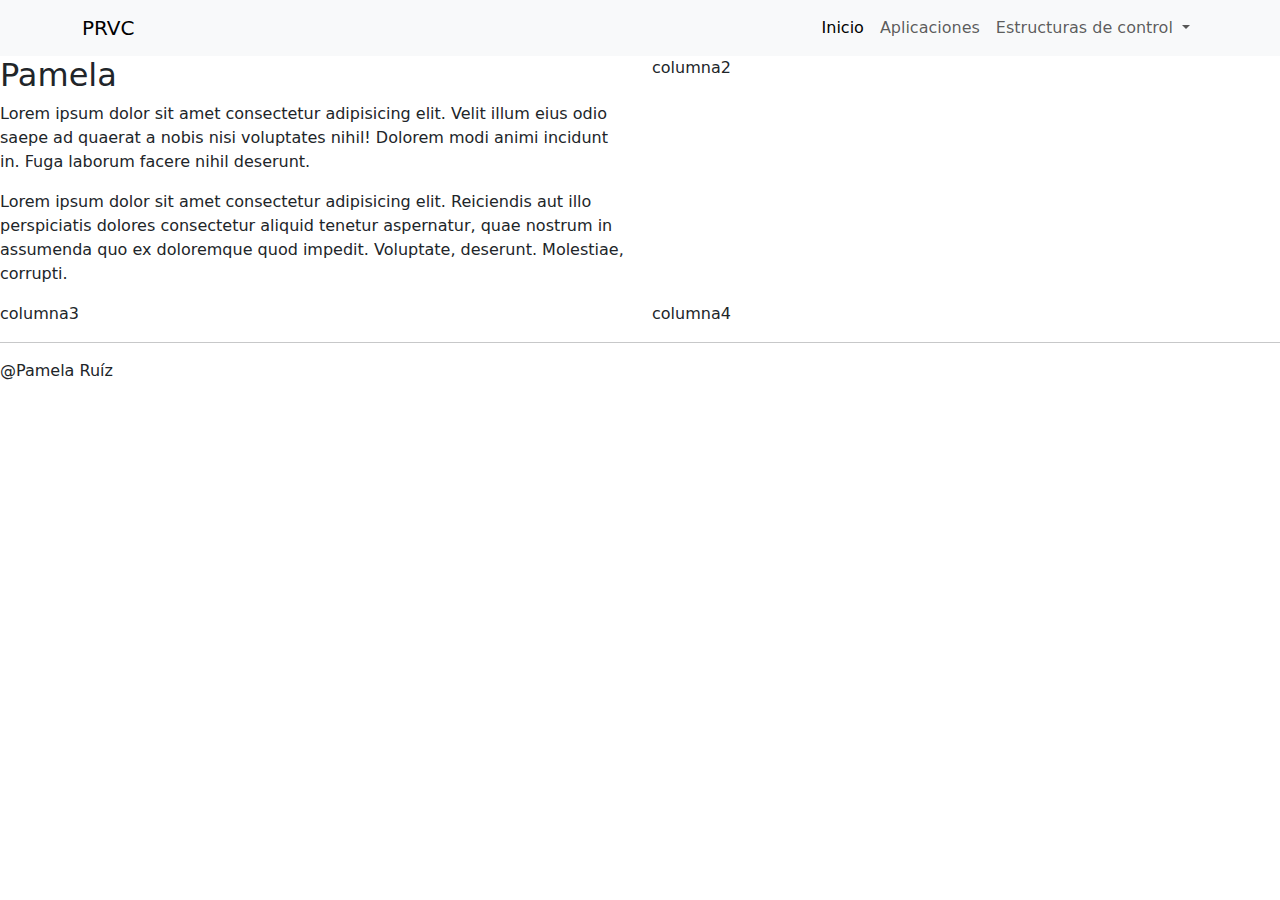
==== page/if.html @ 68699ba4 "Add files via upload" ====
<!doctype html>
<html lang="en">
  <head>
    <meta charset="utf-8">
    <meta name="viewport" content="width=device-width, initial-scale=1">
    <title>PRVC</title>
    <link href="https://cdn.jsdelivr.net/npm/bootstrap@5.3.3/dist/css/bootstrap.min.css" rel="stylesheet" integrity="sha384-QWTKZyjpPEjISv5WaRU9OFeRpok6YctnYmDr5pNlyT2bRjXh0JMhjY6hW+ALEwIH" crossorigin="anonymous">
    <link rel="stylesheet" href="./css/styles.css">
  </head>
  <body>
        <header>
          <nav class="navbar navbar-expand-lg bg-body-tertiary">
            <div class="container">
              <a class="navbar-brand" href="./index.html">PRVC</a>
              <button class="navbar-toggler" type="button" data-bs-toggle="collapse" data-bs-target="#navbarSupportedContent" aria-controls="navbarSupportedContent" aria-expanded="false" aria-label="Toggle navigation">
                <span class="navbar-toggler-icon"></span>
              </button>
              <div class="collapse navbar-collapse" id="navbarSupportedContent">
                <ul class="navbar-nav ms-auto mb-2 mb-lg-0">
                  <li class="nav-item">
                    <a class="nav-link active" aria-current="page" href="./index.html">Inicio</a>
                  </li>
                  <li class="nav-item">
                    <a class="nav-link" href="#">Aplicaciones</a>
                  </li>
                  <li class="nav-item dropdown">
                    <a class="nav-link dropdown-toggle" href="#" role="button" data-bs-toggle="dropdown" aria-expanded="false">
                      Estructuras de control
                    </a>
                    <ul class="dropdown-menu">
                      <li><a class="dropdown-item" href="#">Lineal</a></li>
                      <li><a class="dropdown-item" href="#">If</a></li>
                      <li><hr class="dropdown-divider"></li>
                      <li><a class="dropdown-item" href="#">Something else here</a></li>
                    </ul>
                  </li>
                </ul>
              </div>
            </div>
          </nav>
        </header>
        <main>
            <section>
              <div class="row">
                <div class="col-lg-6 col-md-6 col-sm-12">
                  <h2>Pamela</h2>
                  <p class="Texto">Lorem ipsum dolor sit amet consectetur adipisicing elit. Velit illum eius odio saepe ad quaerat a nobis nisi voluptates nihil! Dolorem modi animi incidunt in. Fuga laborum facere nihil deserunt.</p>
                  <p class="Texto">Lorem ipsum dolor sit amet consectetur adipisicing elit. Reiciendis aut illo perspiciatis dolores consectetur aliquid tenetur aspernatur, quae nostrum in assumenda quo ex doloremque quod impedit. Voluptate, deserunt. Molestiae, corrupti.</p>
                </div>
                <div class="col-lg-6 col-md-6 col-sm-12">columna2</div>
              </div>
            </section>
            <section>
              <div class="row">
                <div class="col">columna3</div>
                <div class="col">columna4</div>
              </div>
            </section>
        </main>
        <hr>
        <footer>
            @Pamela Ruíz
        </footer>
    <script src="https://cdn.jsdelivr.net/npm/bootstrap@5.3.3/dist/js/bootstrap.bundle.min.js" integrity="sha384-YvpcrYf0tY3lHB60NNkmXc5s9fDVZLESaAA55NDzOxhy9GkcIdslK1eN7N6jIeHz" crossorigin="anonymous"></script>
  </body>
</html>
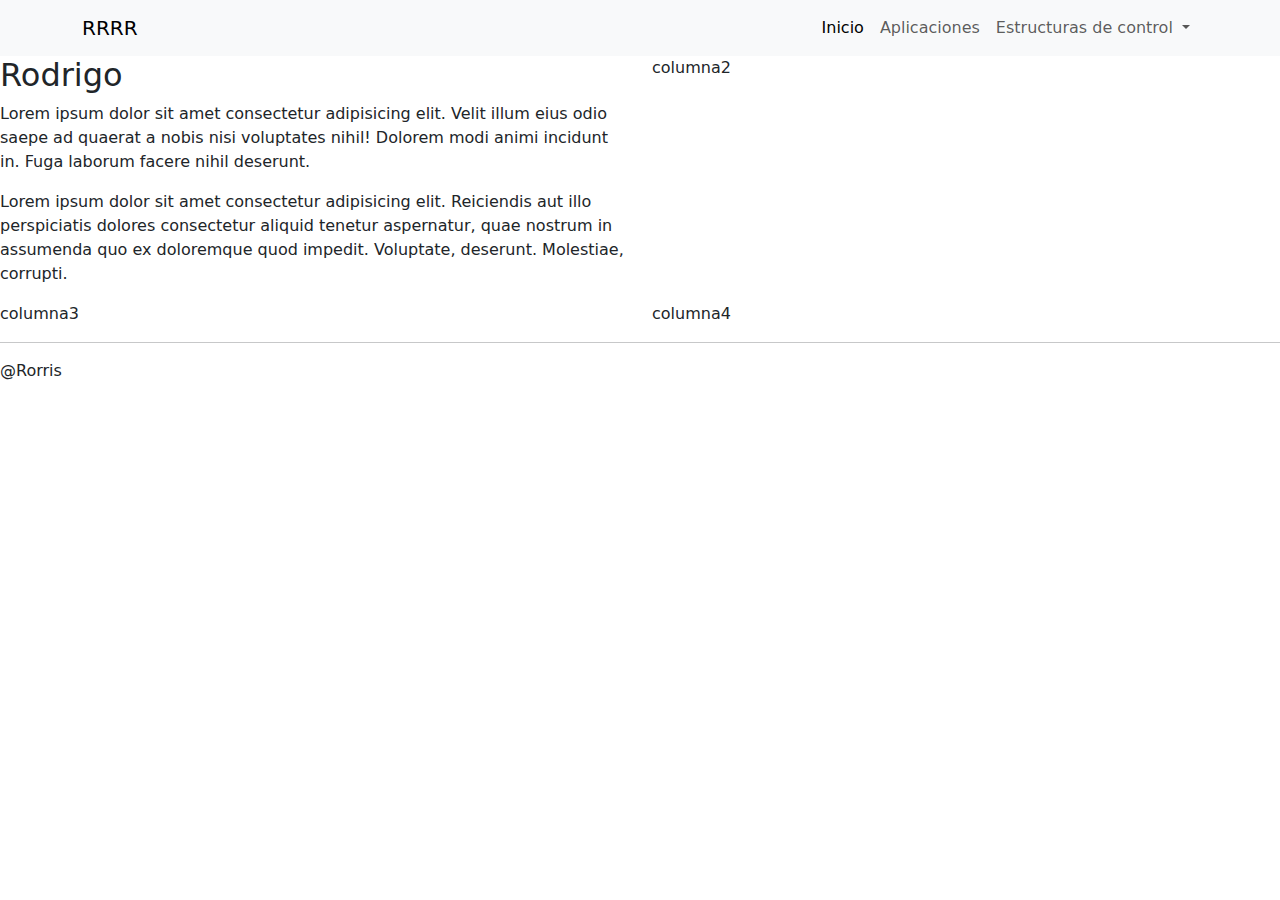
==== commit cc4fd857: "Add files via upload" ====
--- a/page/if.html
+++ b/page/if.html
@@ -11,7 +11,7 @@
         <header>
           <nav class="navbar navbar-expand-lg bg-body-tertiary">
             <div class="container">
-              <a class="navbar-brand" href="./index.html">PRVC</a>
+              <a class="navbar-brand" href="./index.html">RRRR</a>
               <button class="navbar-toggler" type="button" data-bs-toggle="collapse" data-bs-target="#navbarSupportedContent" aria-controls="navbarSupportedContent" aria-expanded="false" aria-label="Toggle navigation">
                 <span class="navbar-toggler-icon"></span>
               </button>
@@ -43,7 +43,7 @@
             <section>
               <div class="row">
                 <div class="col-lg-6 col-md-6 col-sm-12">
-                  <h2>Pamela</h2>
+                  <h2>Rodrigo</h2>
                   <p class="Texto">Lorem ipsum dolor sit amet consectetur adipisicing elit. Velit illum eius odio saepe ad quaerat a nobis nisi voluptates nihil! Dolorem modi animi incidunt in. Fuga laborum facere nihil deserunt.</p>
                   <p class="Texto">Lorem ipsum dolor sit amet consectetur adipisicing elit. Reiciendis aut illo perspiciatis dolores consectetur aliquid tenetur aspernatur, quae nostrum in assumenda quo ex doloremque quod impedit. Voluptate, deserunt. Molestiae, corrupti.</p>
                 </div>
@@ -59,7 +59,7 @@
         </main>
         <hr>
         <footer>
-            @Pamela Ruíz
+            @Rorris
         </footer>
     <script src="https://cdn.jsdelivr.net/npm/bootstrap@5.3.3/dist/js/bootstrap.bundle.min.js" integrity="sha384-YvpcrYf0tY3lHB60NNkmXc5s9fDVZLESaAA55NDzOxhy9GkcIdslK1eN7N6jIeHz" crossorigin="anonymous"></script>
   </body>
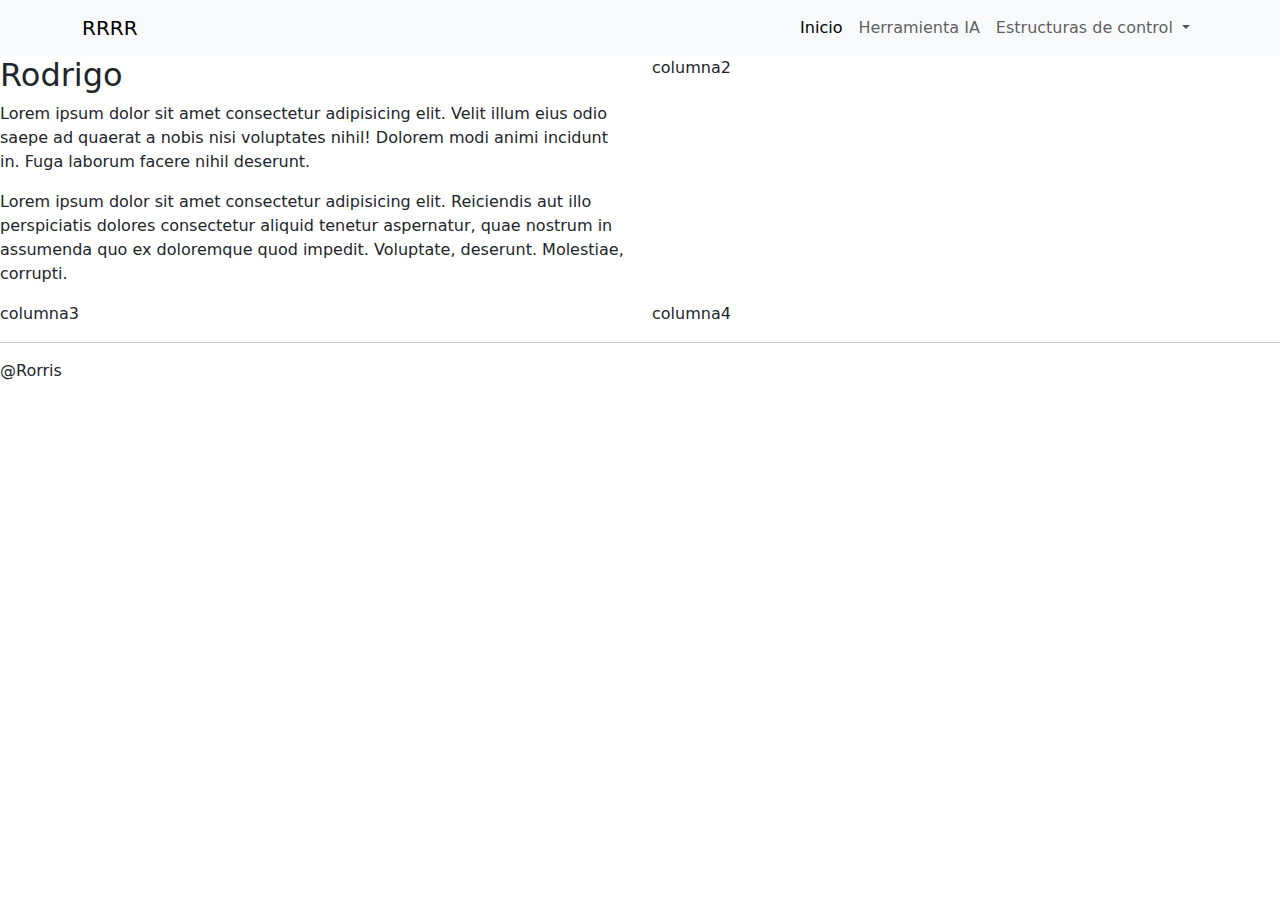
==== commit 2bd6a7fd: "Add files via upload" ====
--- a/page/if.html
+++ b/page/if.html
@@ -3,13 +3,13 @@
   <head>
     <meta charset="utf-8">
     <meta name="viewport" content="width=device-width, initial-scale=1">
-    <title>PRVC</title>
+    <title>RRRR</title>
     <link href="https://cdn.jsdelivr.net/npm/bootstrap@5.3.3/dist/css/bootstrap.min.css" rel="stylesheet" integrity="sha384-QWTKZyjpPEjISv5WaRU9OFeRpok6YctnYmDr5pNlyT2bRjXh0JMhjY6hW+ALEwIH" crossorigin="anonymous">
     <link rel="stylesheet" href="./css/styles.css">
   </head>
   <body>
         <header>
-          <nav class="navbar navbar-expand-lg bg-body-tertiary">
+          <nav class="navbar navbar-expand-lg bg-body-tertiary" color>
             <div class="container">
               <a class="navbar-brand" href="./index.html">RRRR</a>
               <button class="navbar-toggler" type="button" data-bs-toggle="collapse" data-bs-target="#navbarSupportedContent" aria-controls="navbarSupportedContent" aria-expanded="false" aria-label="Toggle navigation">
@@ -21,7 +21,7 @@
                     <a class="nav-link active" aria-current="page" href="./index.html">Inicio</a>
                   </li>
                   <li class="nav-item">
-                    <a class="nav-link" href="#">Aplicaciones</a>
+                    <a class="nav-link" href="#">Herramienta IA</a>
                   </li>
                   <li class="nav-item dropdown">
                     <a class="nav-link dropdown-toggle" href="#" role="button" data-bs-toggle="dropdown" aria-expanded="false">
